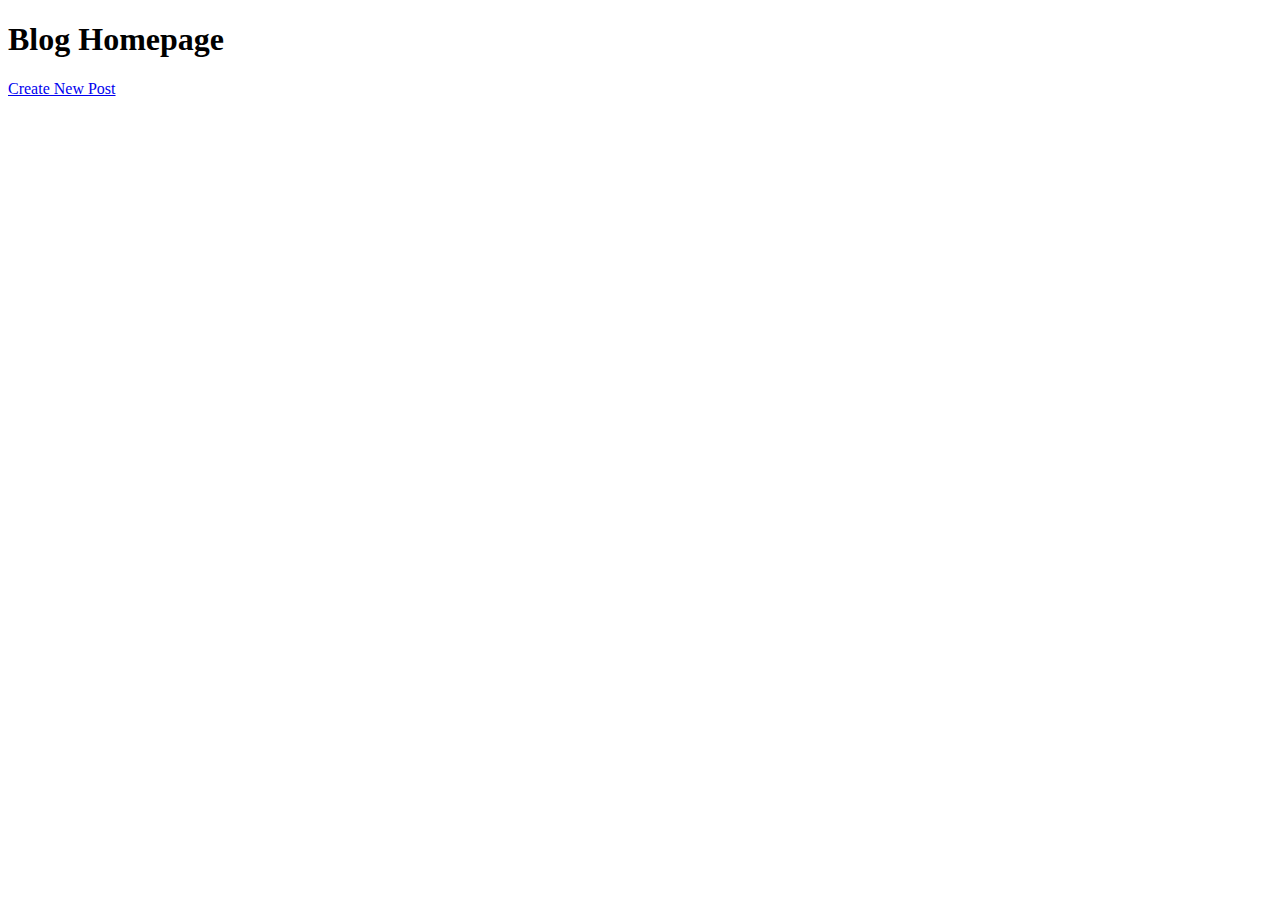
==== index.html @ 2d38e681 "Add files via upload" ====
<!DOCTYPE html>
<html lang="en">
<head>
    <meta charset="UTF-8">
    <meta name="viewport" content="width=device-width, initial-scale=1.0">
    <title>Homepage</title>
    <link rel="stylesheet" href="styles.css">
</head>
<body>
    <h1>Blog Homepage</h1>
    <a href="new-post.html">Create New Post</a>
    <div id="posts"></div>
    <script src="main.js"></script>
</body>
</html>
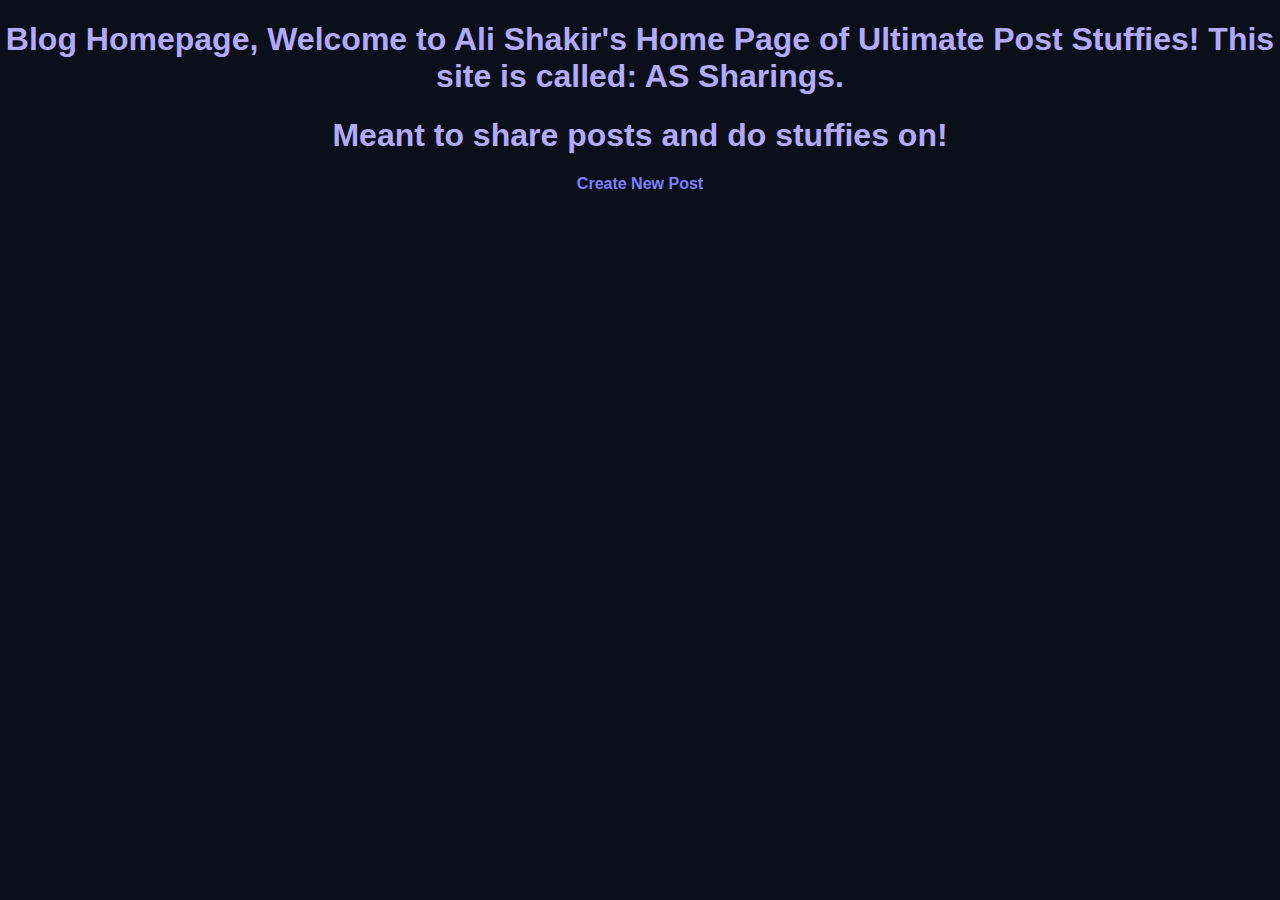
==== commit 7da9bc7d: "Add files via upload" ====
--- a/index.html
+++ b/index.html
@@ -3,11 +3,12 @@
 <head>
     <meta charset="UTF-8">
     <meta name="viewport" content="width=device-width, initial-scale=1.0">
-    <title>Homepage</title>
+    <title>Homepage - AS Sharings</title>
     <link rel="stylesheet" href="styles.css">
 </head>
 <body>
-    <h1>Blog Homepage</h1>
+    <h1>Blog Homepage, Welcome to Ali Shakir's Home Page of Ultimate Post Stuffies! This site is called: AS Sharings.</h1>
+    <h1>Meant to share posts and do stuffies on!</h1>
     <a href="new-post.html">Create New Post</a>
     <div id="posts"></div>
     <script src="main.js"></script>
--- a/styles.css
+++ b/styles.css
@@ -0,0 +1,71 @@
+body {
+    background-color: #0b0f19;
+    color: #9c92ff;
+    font-family: 'Arial', sans-serif;
+    margin: 0;
+    padding: 0;
+    text-align: center;
+}
+
+h1, h2 {
+    color: #b3aaff;
+}
+
+a {
+    color: #7f7fff;
+    text-decoration: none;
+    font-weight: bold;
+}
+
+a:hover {
+    color: #d1caff;
+}
+
+div#posts {
+    margin-top: 20px;
+}
+
+div#posts div {
+    background-color: #1a1f33;
+    border: 1px solid #444;
+    padding: 15px;
+    margin: 10px auto;
+    width: 80%;
+    border-radius: 8px;
+    box-shadow: 0px 0px 10px #7f7fff;
+}
+
+form {
+    background-color: #1a1f33;
+    padding: 20px;
+    margin: 20px auto;
+    width: 60%;
+    border-radius: 8px;
+    box-shadow: 0px 0px 10px #7f7fff;
+}
+
+input, textarea, button {
+    display: block;
+    width: 90%;
+    margin: 10px auto;
+    padding: 10px;
+    border-radius: 5px;
+    border: none;
+}
+
+input, textarea {
+    background-color: #0b0f19;
+    color: #b3aaff;
+    border: 1px solid #7f7fff;
+}
+
+button {
+    background-color: #7f7fff;
+    color: #0b0f19;
+    font-weight: bold;
+    cursor: pointer;
+}
+
+button:hover {
+    background-color: #d1caff;
+}